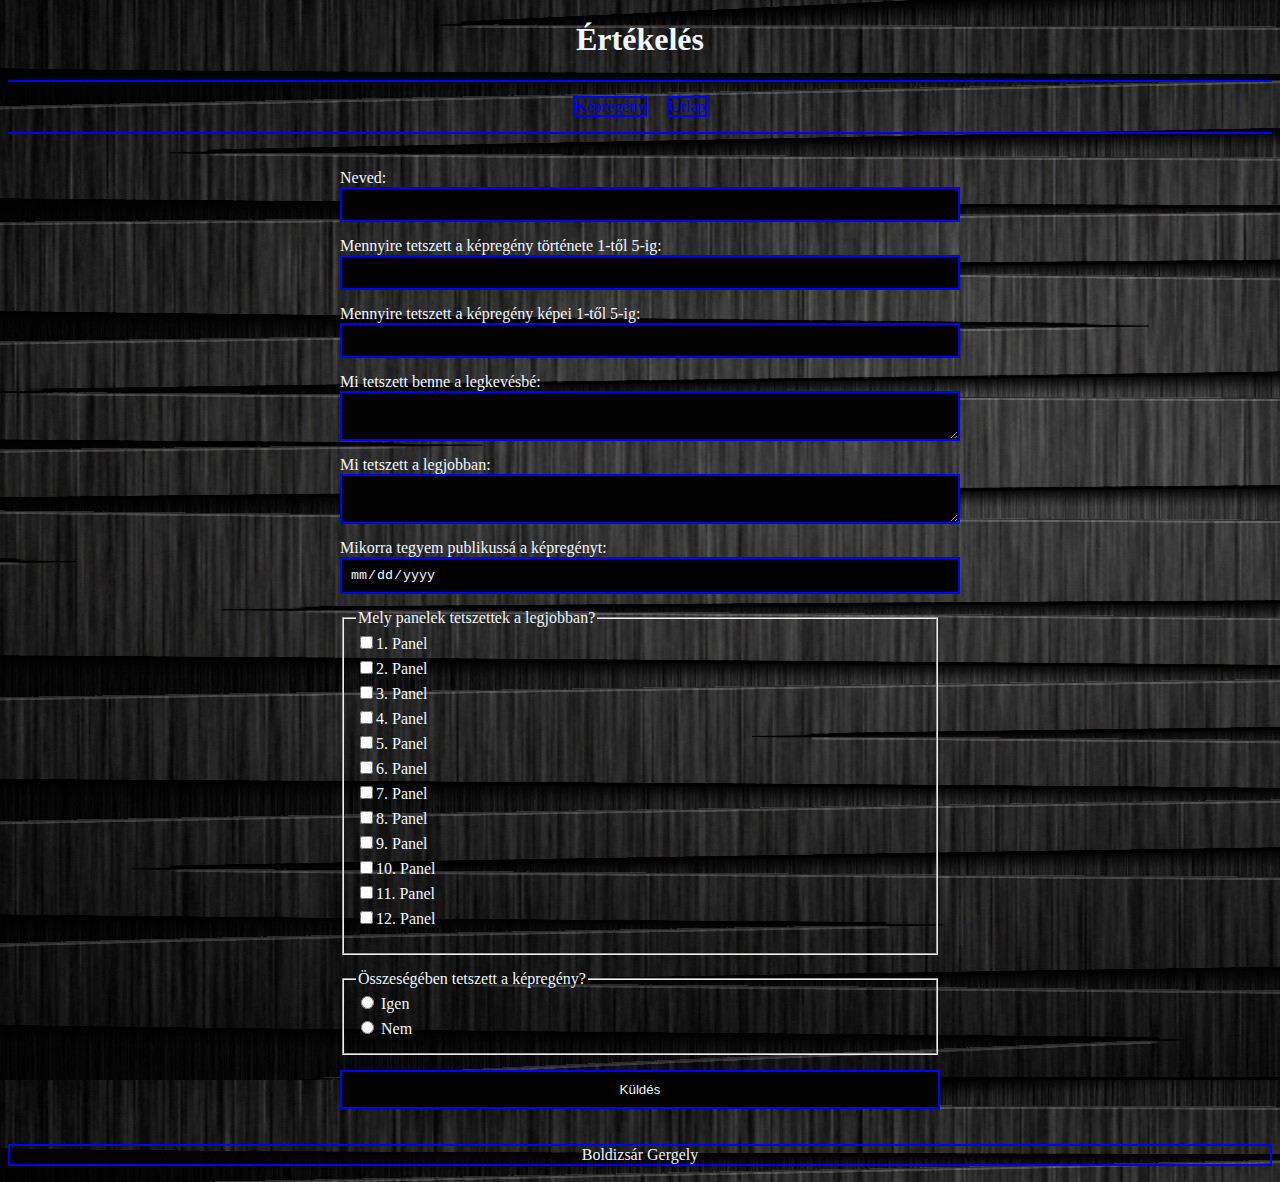
==== urlap.html @ dc156d99 "kesz" ====
<!DOCTYPE html>
<html lang="hu">
<head>
    <meta charset="UTF-8">
    <meta name="viewport" content="width=device-width, initial-scale=1.0">
    <title>Urlap</title>
    <meta charset="UTF-8">
    <meta name="description" content="Urlap a kepregenyhez">
    <meta name="keywords" content="HTML, CSS, JavaScript">
    <meta name="author" content="BG">
    <meta name="viewport" content="width=device-width, initial-scale=1.0">
    <link rel="stylesheet" href="stilus.css">
</head>
<body>
    <header>
        <h1>Értékelés</h1>
    </header>
    <nav>
        <ul>
            <li><a href="index.html">Képregény</a></li>
            <li><a href="urlap.html">Űrlap</a></li>
        </ul>
    </nav>
    <div class="form-container">
        <form>
            <label for="nev">Neved:</label>
            <input type="text" id="nev" name="nev">

            <label for="tortenet-ertekeles">Mennyire tetszett a képregény története 1-től 5-ig:</label>
            <input type="number" id="tortenet-ertekeles" name="tortenet-ertekeles" min="1" max="5">

            <label for="kepek-ertekeles">Mennyire tetszett a képregény képei 1-től 5-ig:</label>
            <input type="number" id="kepek-ertekeles" name="kepek-ertekeles" min="1" max="5">

            <label for="legkevesbe">Mi tetszett benne a legkevésbé:</label>
            <textarea id="legkevesbe" name="legkevesbe"></textarea>

            <label for="legjobban">Mi tetszett a legjobban:</label>
            <textarea id="legjobban" name="legjobban"></textarea>

            <label for="publikalas-datum">Mikorra tegyem publikussá a képregényt:</label>
            <input type="date" id="publikalas-datum" name="publikalas-datum">

            <fieldset>
                <legend>Mely panelek tetszettek a legjobban?</legend>
                <div class="checkbox-group">
                    <label><input type="checkbox" name="panel-1" value="1">1. Panel</label>
                    <label><input type="checkbox" name="panel-2" value="2">2. Panel</label>
                    <label><input type="checkbox" name="panel-3" value="3">3. Panel</label>
                    <label><input type="checkbox" name="panel-4" value="4">4. Panel</label>
                    <label><input type="checkbox" name="panel-5" value="5">5. Panel</label>
                    <label><input type="checkbox" name="panel-6" value="6">6. Panel</label>
                    <label><input type="checkbox" name="panel-7" value="7">7. Panel</label>
                    <label><input type="checkbox" name="panel-8" value="8">8. Panel</label>
                    <label><input type="checkbox" name="panel-9" value="9">9. Panel</label>
                    <label><input type="checkbox" name="panel-10" value="10">10. Panel</label>
                    <label><input type="checkbox" name="panel-11" value="11">11. Panel</label>
                    <label><input type="checkbox" name="panel-12" value="12">12. Panel</label>
                </div>
            </fieldset>

            <fieldset>
                <legend>Összeségében tetszett a képregény?</legend>
                <label><input type="radio" name="osszessegeben-tetszett" value="igen"> Igen</label>
                <label><input type="radio" name="osszessegeben-tetszett" value="nem"> Nem</label>
                
            </fieldset>

            <button type="submit">Küldés</button>
        </form>
    </div>
    <footer>
        <p>Boldizsár Gergely</p>
    </footer>
</body>
</html>
---- stilus.css ----
body {
    font-family: 'Bangers', cursive;
    background-image: url(kepek/hatter2.jpg);
}

* p {
    color: aliceblue;
}

nav ul {
    display: flex;
    flex-wrap: wrap;
    list-style: none;
    justify-content: center;
    padding: 0;
}

header, nav {
    border-bottom: 2px solid blue;
    margin-bottom: 15px;
}

nav a {
    color: blue;
    text-decoration: none;
    border: 2px solid blue;
}

nav a:hover {
    color: red;
}

h1 {
    color: aliceblue;
    text-align: center;
}

nav ul li {
    margin: 0 10px;
}

footer p {
    text-align: center;
    margin-top: 15px;
    border: 2px solid blue;
}

label, legend {
    color: aliceblue;
}

.form-container {
    display: flex;
    flex-direction: column;
    align-items: center;
    padding: 20px;
}

form {
    display: flex;
    flex-direction: column;
    max-width: 600px;
    width: 100%;
}

input[type=text], input[type=number], input[type=date], textarea {
    margin-bottom: 15px;
    padding: 8px;
    background-color: #000;
    border: 2px solid blue;
    color: aliceblue;
    width: 100%;
}

.checkbox-group, fieldset {
    margin-bottom: 15px;
}

.checkbox-group label, fieldset label {
    display: block;
    margin-bottom: 5px;
}

button {
    padding: 10px 20px;
    cursor: pointer;
    background-color: black;
    color: aliceblue;
    border: 2px solid blue;
    transition: background-color 0.3s, color 0.3s;
}

button:hover {
    background-color: blue;
    color: red;
}

@media (max-width: 768px) {
    .form-container {
        width: 90%;
    }
}
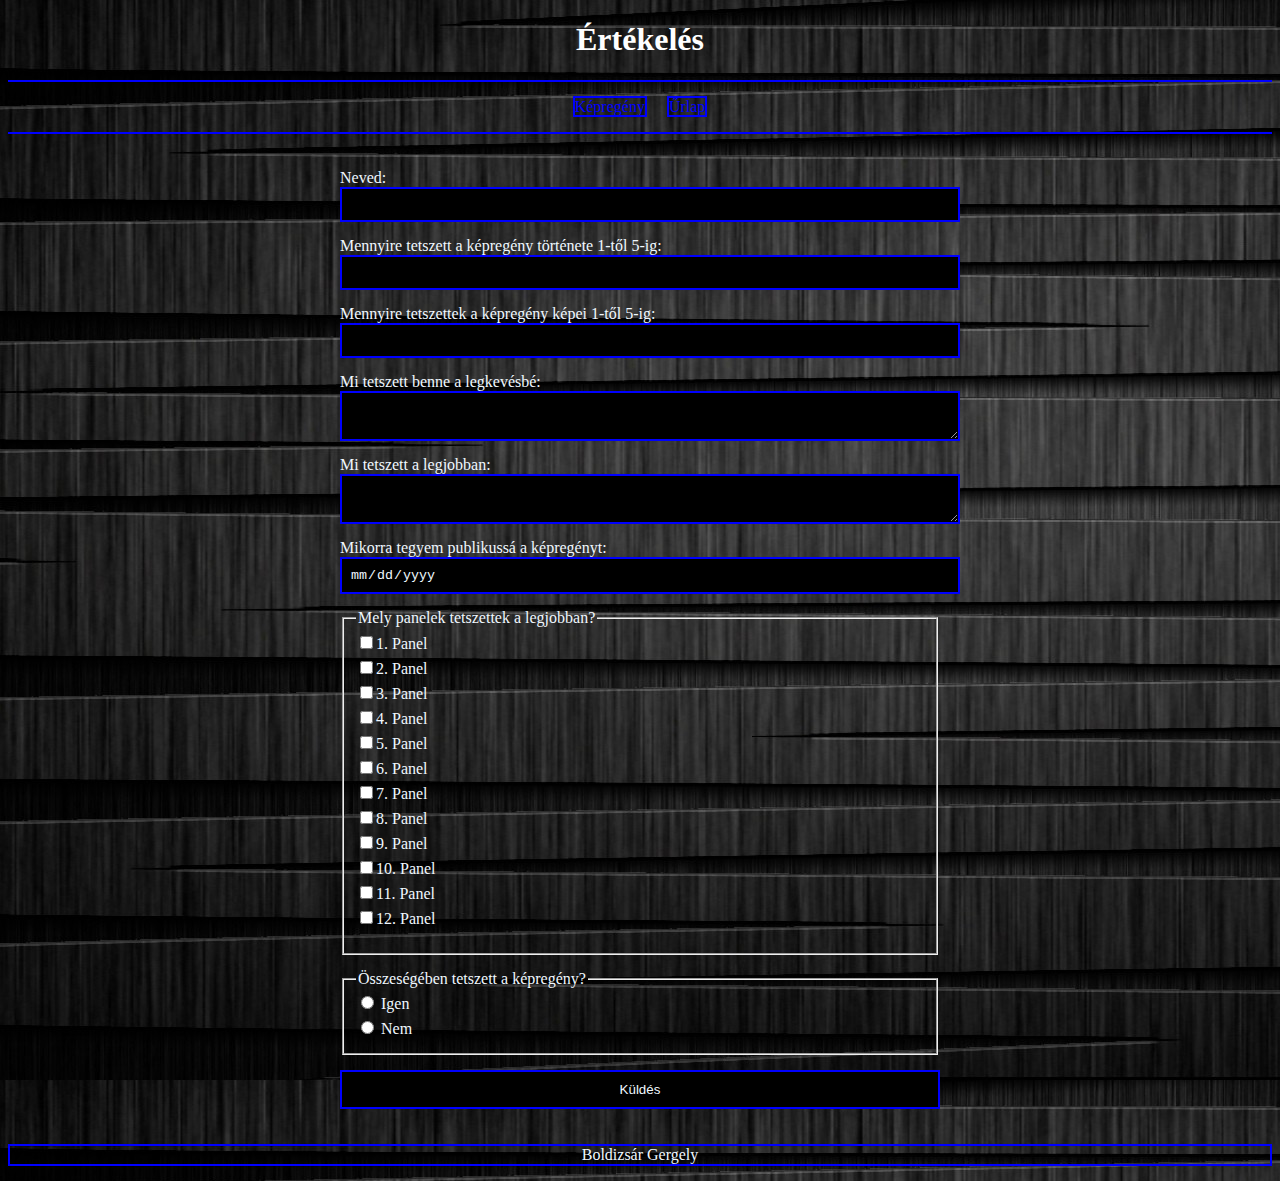
==== commit c8634404: "kesz" ====
--- a/urlap.html
+++ b/urlap.html
@@ -29,7 +29,7 @@
             <label for="tortenet-ertekeles">Mennyire tetszett a képregény története 1-től 5-ig:</label>
             <input type="number" id="tortenet-ertekeles" name="tortenet-ertekeles" min="1" max="5">
 
-            <label for="kepek-ertekeles">Mennyire tetszett a képregény képei 1-től 5-ig:</label>
+            <label for="kepek-ertekeles">Mennyire tetszettek a képregény képei 1-től 5-ig:</label>
             <input type="number" id="kepek-ertekeles" name="kepek-ertekeles" min="1" max="5">
 
             <label for="legkevesbe">Mi tetszett benne a legkevésbé:</label>
@@ -63,7 +63,6 @@
                 <legend>Összeségében tetszett a képregény?</legend>
                 <label><input type="radio" name="osszessegeben-tetszett" value="igen"> Igen</label>
                 <label><input type="radio" name="osszessegeben-tetszett" value="nem"> Nem</label>
-                
             </fieldset>
 
             <button type="submit">Küldés</button>
--- a/stilus.css
+++ b/stilus.css
@@ -3,7 +3,7 @@
     background-image: url(kepek/hatter2.jpg);
 }
 
-* p {
+* p, label, legend {
     color: aliceblue;
 }
 
@@ -15,7 +15,7 @@
     padding: 0;
 }
 
-header, nav {
+header, nav, footer p {
     border-bottom: 2px solid blue;
     margin-bottom: 15px;
 }
@@ -31,7 +31,7 @@
 }
 
 h1 {
-    color: aliceblue;
+    color: white;
     text-align: center;
 }
 
@@ -43,10 +43,6 @@
     text-align: center;
     margin-top: 15px;
     border: 2px solid blue;
-}
-
-label, legend {
-    color: aliceblue;
 }
 
 .form-container {
@@ -100,3 +96,30 @@
         width: 90%;
     }
 }
+.kepregenyflex {
+    display: flex;
+    flex-wrap: wrap;
+    gap: 20px;
+    justify-content: center;
+}
+  
+.kepregeny {
+    width: 300px;
+    border: 5px solid darkblue;
+    transition: border-color 0.3s;
+    background-color: black;
+}
+  
+.kepregeny:hover {
+    border-color: red;
+}
+  
+.kepregeny img {
+    width: 100%;
+    height: auto;
+    max-height: 300px;
+}
+  
+.kepregeny p {
+    text-align: center;
+}
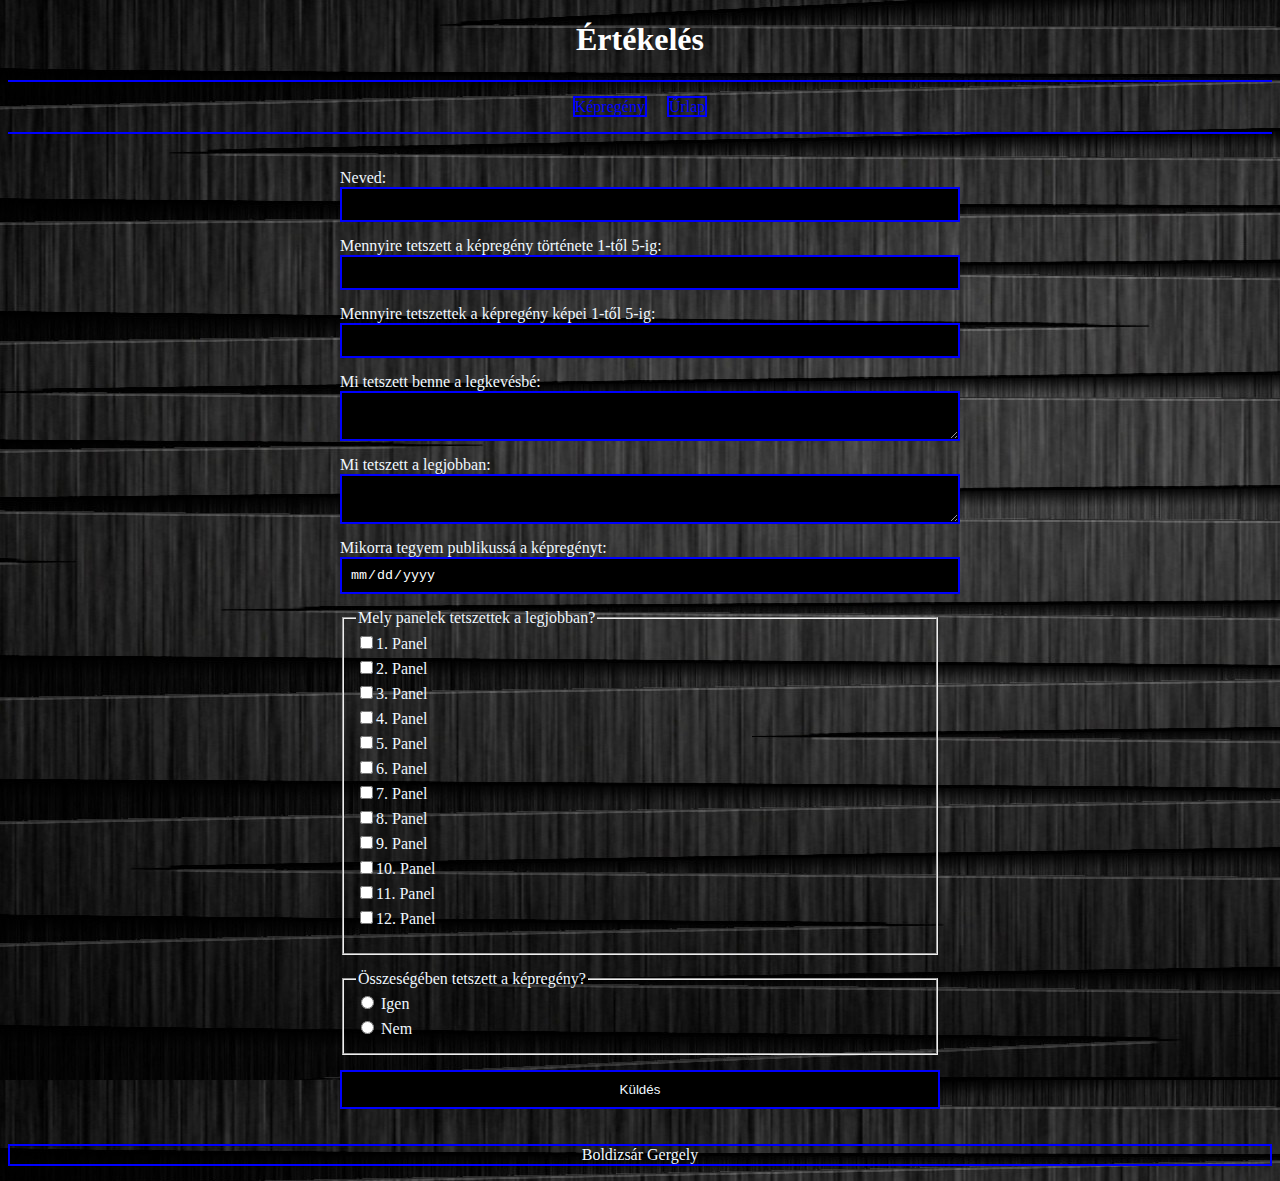
==== commit eb6cdc92: "kesz" ====
--- a/urlap.html
+++ b/urlap.html
@@ -26,11 +26,11 @@
             <label for="nev">Neved:</label>
             <input type="text" id="nev" name="nev">
 
-            <label for="tortenet-ertekeles">Mennyire tetszett a képregény története 1-től 5-ig:</label>
-            <input type="number" id="tortenet-ertekeles" name="tortenet-ertekeles" min="1" max="5">
+            <label for="tertekeles">Mennyire tetszett a képregény története 1-től 5-ig:</label>
+            <input type="number" id="tertekeles" name="tertekeles" min="1" max="5">
 
-            <label for="kepek-ertekeles">Mennyire tetszettek a képregény képei 1-től 5-ig:</label>
-            <input type="number" id="kepek-ertekeles" name="kepek-ertekeles" min="1" max="5">
+            <label for="kertekeles">Mennyire tetszettek a képregény képei 1-től 5-ig:</label>
+            <input type="number" id="kertekeles" name="kertekeles" min="1" max="5">
 
             <label for="legkevesbe">Mi tetszett benne a legkevésbé:</label>
             <textarea id="legkevesbe" name="legkevesbe"></textarea>
@@ -38,8 +38,8 @@
             <label for="legjobban">Mi tetszett a legjobban:</label>
             <textarea id="legjobban" name="legjobban"></textarea>
 
-            <label for="publikalas-datum">Mikorra tegyem publikussá a képregényt:</label>
-            <input type="date" id="publikalas-datum" name="publikalas-datum">
+            <label for="publikalas">Mikorra tegyem publikussá a képregényt:</label>
+            <input type="date" id="publikalas" name="publikalas">
 
             <fieldset>
                 <legend>Mely panelek tetszettek a legjobban?</legend>
@@ -61,8 +61,8 @@
 
             <fieldset>
                 <legend>Összeségében tetszett a képregény?</legend>
-                <label><input type="radio" name="osszessegeben-tetszett" value="igen"> Igen</label>
-                <label><input type="radio" name="osszessegeben-tetszett" value="nem"> Nem</label>
+                <label><input type="radio" name="tetszett" value="igen"> Igen</label>
+                <label><input type="radio" name="tetszett" value="nem"> Nem</label>
             </fieldset>
 
             <button type="submit">Küldés</button>
--- a/stilus.css
+++ b/stilus.css
@@ -62,9 +62,9 @@
 input[type=text], input[type=number], input[type=date], textarea {
     margin-bottom: 15px;
     padding: 8px;
-    background-color: #000;
+    background-color: #000000;
     border: 2px solid blue;
-    color: aliceblue;
+    color: white;
     width: 100%;
 }
 
